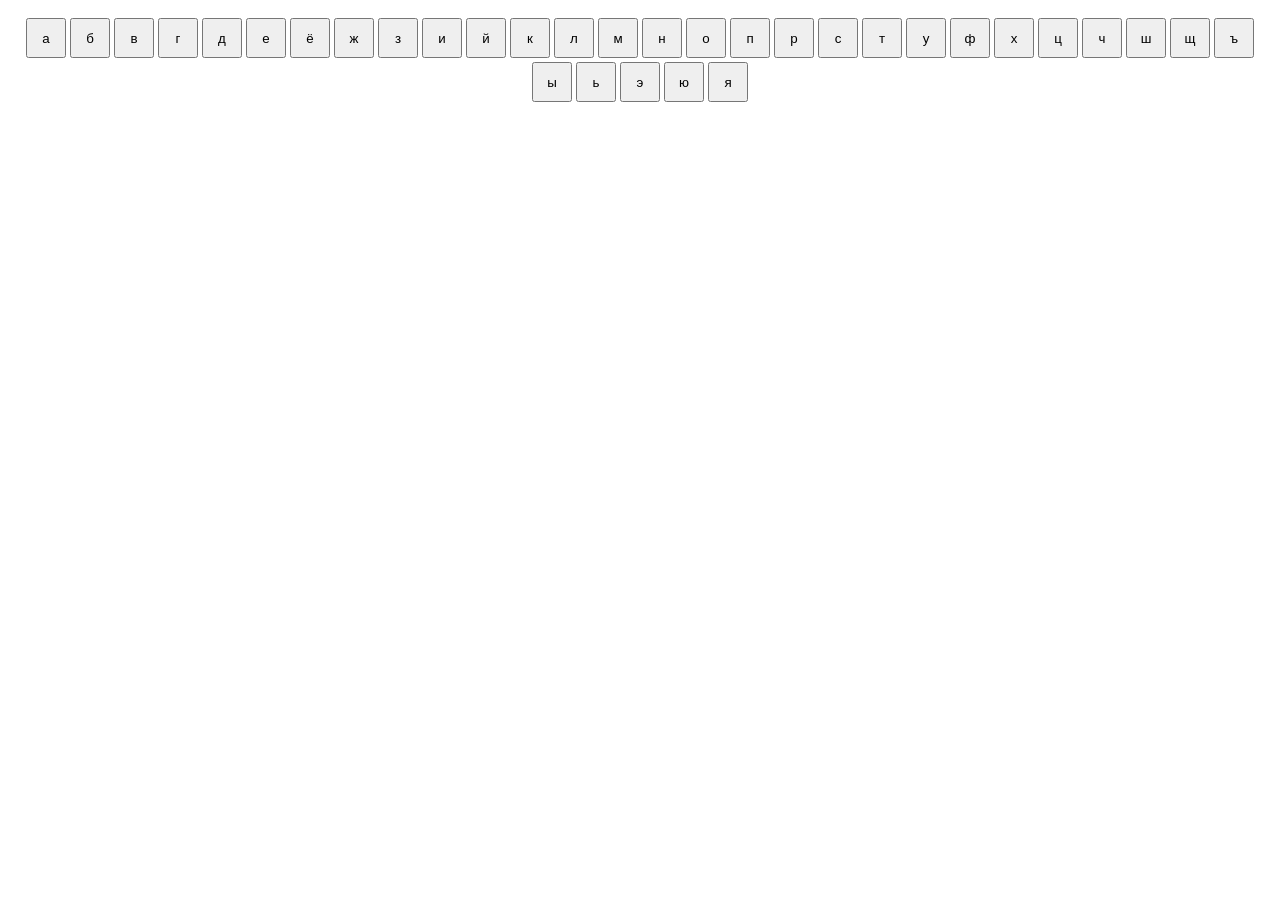
==== index.html @ 7026c506 "initial" ====
<!DOCTYPE html>
<html>

<head>
	<meta name="viewport" content="width=device-width,user-scalable=no"/>
	<link rel="stylesheet" type="text/css" href="./css/style.css"/>
	<title>Velikaya Igra</title>
	<script src="lib/jquery.js"></script>	
</head>

<body>
	<div id="baraban">
		<p id="baraban_text">Крутите барабан!</p>
		<img id="baraban_img" src="img/baraban.jpg">
	</div>
	<div id="spinner">
		<button id="spin1">gostinec</button>
		<button id="spin2">tanec</button>
		<button id="spin3">priveti</button>
	</div>
	<div id="bukva">
		<p id="bukva_text"></p>
		<div id="keyboard"></div>
		<div id="kb_popup">
			<p id="kb_popup_text"></p>
			<button id="kb_popup_yes">Да</button>
			<button id="kb_popup_no">Нет</button>
		</div>
	</div>
	<div id="dialog">
		<div id="dialog_filler"></div>
		<span id="dialog_name"></span>
		<div id="dialog_separator"></div>
		<span id="dialog_text"></span>
		<span id="dialog_blinker"></span>
	</div>
	<script src="./js/main.js"></script>
</body>
</html>
---- css/style.css ----
/*
Please put the custom styles here.
*/

#baraban {
	display: none;
}

.spinleft {
	-webkit-animation: rotatel 360s;
}

#baraban_img {
	width: 100%;
}

#spinner {
	display: none;
}

#kb_popup {
	display: none;
	background-color: #202020;
	color: #eeeeee;
	position: fixed;
	left: 0;
	top: 0;
	bottom: 0;
	right: 0;
	z-index: 2;
	height: 100%;
	width: 100%;
}

#dialog {
	display: none;
	background-color: #202020;
	color: #eeeeee;
	opacity: 0.75;
	position: fixed;
	bottom: 0;
	left: 0;
	height: 33%;
	width: 100%;
}

#dialog_filler {
	-webkit-filter: blur(5px); /* Safari */
    filter: blur(5px);
	background-color: #202020;
    opacity: 0.3;
	position: fixed;
	left: 0;
	top: 0;
	width: 100%;
	height: 77%;
}

#dialog_separator {
	background-color: #eeeeee;
	width: 100%;
	left: 0;
	height: 1px;
}

#keyboard {
	display: -webkit-flex;
	-webkit-flex-wrap: wrap;
	-webkit-justify-content: center;
}

.kb_btn {
	width: 3em;
	height: 3em;
	margin: 2px;
}

@-webkit-keyframes blink {
  50% {
    opacity: 0.0;
  }
}
#dialog_blinker {
  animation: blink 1s step-start 0s infinite;
  -webkit-animation: blink 1s step-start 0s infinite;
}

@-webkit-keyframes rotatel {
  0% { -webkit-transform: rotate(0deg);}
  100% { -webkit-transform: rotate(-99999deg);}
  
}
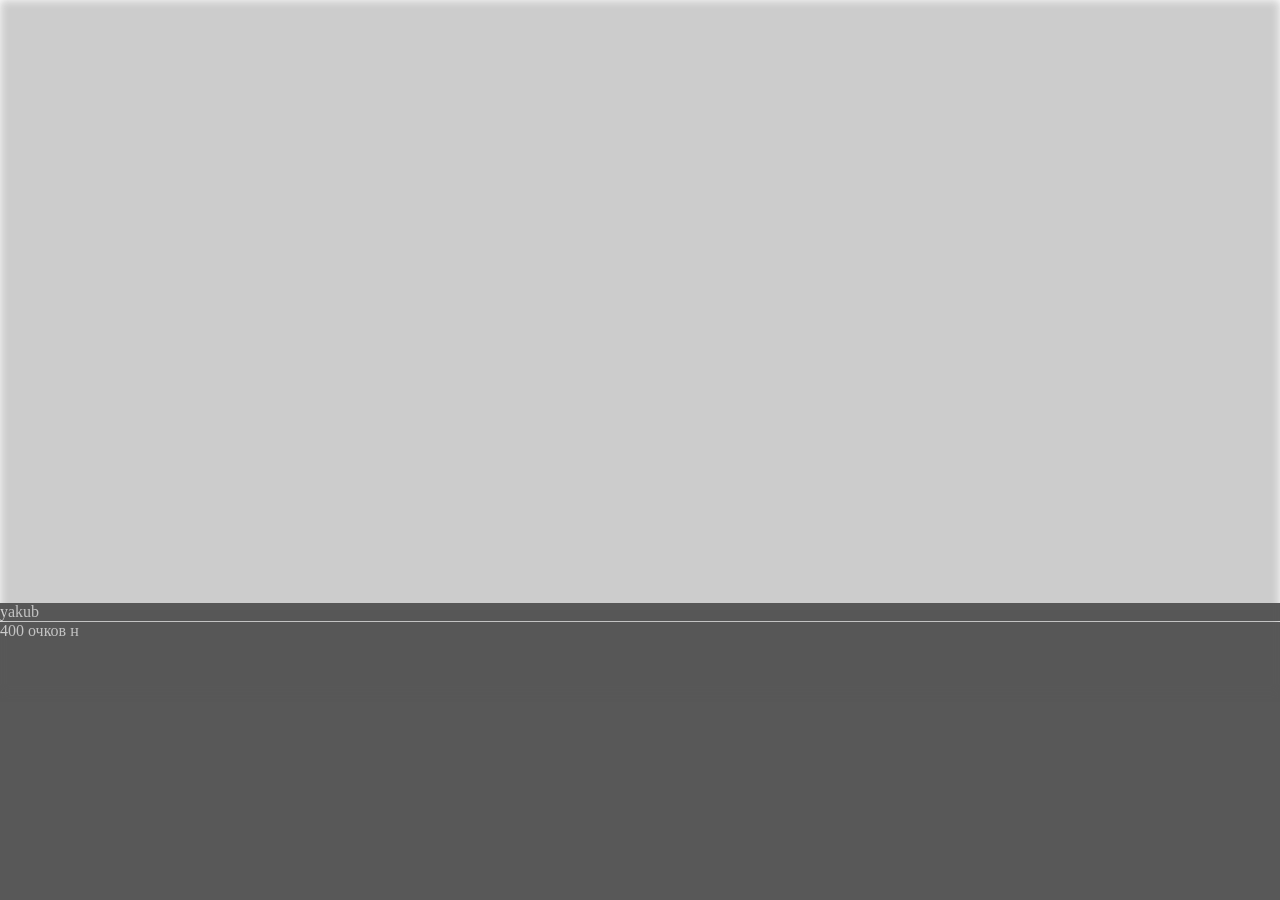
==== commit 169cb25d: "chetverg1641" ====
--- a/index.html
+++ b/index.html
@@ -9,15 +9,6 @@
 </head>
 
 <body>
-	<div id="baraban">
-		<p id="baraban_text">Крутите барабан!</p>
-		<img id="baraban_img" src="img/baraban.jpg">
-	</div>
-	<div id="spinner">
-		<button id="spin1">gostinec</button>
-		<button id="spin2">tanec</button>
-		<button id="spin3">priveti</button>
-	</div>
 	<div id="bukva">
 		<p id="bukva_text"></p>
 		<div id="keyboard"></div>
@@ -27,6 +18,14 @@
 			<button id="kb_popup_no">Нет</button>
 		</div>
 	</div>
+	<div id="baraban">
+		<p id="baraban_text">Крутите барабан!</p>
+		<img id="baraban_img" src="img/baraban.jpg">
+	</div>
+	<div id="spinner">
+	</div>
+	<div id="spin_t_draw"></div>
+	<div id="spin_g_draw"></div>
 	<div id="dialog">
 		<div id="dialog_filler"></div>
 		<span id="dialog_name"></span>
--- a/css/style.css
+++ b/css/style.css
@@ -16,6 +16,16 @@
 
 #spinner {
 	display: none;
+}
+
+#spin_t_draw {
+	display: none;
+	-webkit-animation: tanec 1s step-start 0s infinite;
+}
+
+#spin_g_draw {
+	display: none;
+	-webkit-filter: blur(5px);
 }
 
 #kb_popup {
@@ -75,6 +85,25 @@
 	margin: 2px;
 }
 
+@-webkit-keyframes tanec {
+	0% { 
+		-webkit-transform: rotate(0deg);
+		-webkit-filter: hue-rotate(0deg);
+	}
+	25% {
+		-webkit-transform: rotate(90deg);
+		-webkit-filter: hue-rotate(90deg);
+	}
+	50% {
+		-webkit-transform: rotate(180deg);
+		-webkit-filter: hue-rotate(180deg);
+	}
+	100% {
+		-webkit-transform: rotate(360deg);
+		-webkit-filter: hue-rotate(360deg);
+	}
+}
+
 @-webkit-keyframes blink {
   50% {
     opacity: 0.0;
